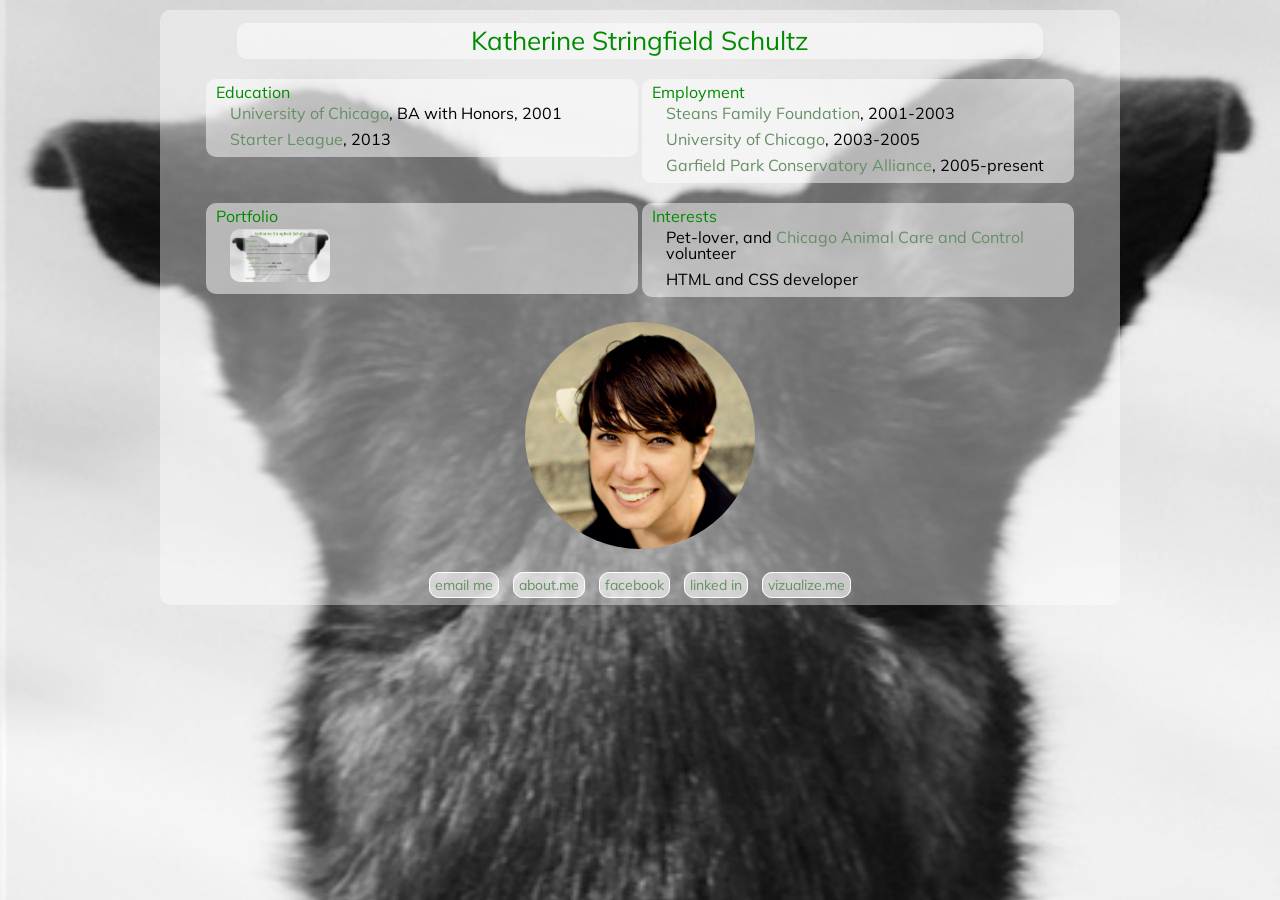
==== index.html @ c62f37b5 "fixed responsive issue with buttons, smaller background" ====
<!doctype html>
<meta charset="utf-8">
<html>
<head>
    <meta name="viewport" content="width=device-width">
    <link href='http://fonts.googleapis.com/css?family=Muli' rel='stylesheet' type='text/css'>
    <title>Katherine Stringfield Schultz</title>
<style>

/* http://meyerweb.com/eric/tools/css/reset/
   v2.0 | 20110126
   License: none (public domain)
*/

html, body, div, span, applet, object, iframe,
h1, h2, h3, h4, h5, h6, p, blockquote, pre,
a, abbr, acronym, address, big, cite, code,
del, dfn, em, img, ins, kbd, q, s, samp,
small, strike, strong, sub, sup, tt, var,
b, u, i, center,
dl, dt, dd, ol, ul, li,
fieldset, form, label, legend,
table, caption, tbody, tfoot, thead, tr, th, td,
article, aside, canvas, details, embed,
figure, figcaption, footer, header, hgroup,
menu, nav, output, ruby, section, summary,
time, mark, audio, video {
    margin: 0;
    padding: 0;
    border: 0;
    font-size: 100%;
    font: inherit;
    vertical-align: baseline;
}
/* HTML5 display-role reset for older browsers */
article, aside, details, figcaption, figure,
footer, header, hgroup, menu, nav, section {
    display: block;
}
body {
    line-height: 1;
}
ol, ul {
    list-style: none;
}
blockquote, q {
    quotes: none;
}
blockquote:before, blockquote:after,
q:before, q:after {
    content: '';
    content: none;
}
table {
    border-collapse: collapse;
    border-spacing: 0;
}

* {
    box-sizing: border-box;
}

body {
    font-family: 'Muli', sans-serif;
    background-image: url("baconears5.jpeg");
    background-attachment: fixed;
    background-repeat: no-repeat;
    background-position: top center;
    background-size: 100%
}

.trans {
    width: 75%;
    margin: 5px auto;
    background-color: rgba(255,255,255,.4);
    border-radius: 10px;
    padding-top: 3px;
}

.box {
    margin: 3px auto;
    background-color: rgba(255,255,255,.5);
    padding: 5px 10px;
    border-radius: 10px;
    width: 95%;
}

h1 {
    font-weight: strong;
    font-size: 26px;
    color: #008B00;
    text-align: center;
}

h3 {
    color: #008B00;
}

a {
    color: #668f66;
    text-decoration: none;
}

.color3 {
    color: #69008b;
}

ul {
    list-style-type: none;
}

li {
    padding: 5px;
    margin-left: 9px;
}

.name {
    width: 75%;
}

.thumb {
    display: inline-block;
}

.thumbimg {
    width: 100px;
    border-radius: 10px;
}

.photo {
    background-color: rgba(255,255,255,0);
    text-align: center;
    width: 60%;
    margin-bottom: -3px;
}

.me {
    border-radius: 50%;
    width: 100%;
}

.me2 {
    border-radius: 50%;
    width: 100%;
    display: none;
}

.swap .me2 {
    display: block;
}

.swap .me {
    display: none;
}

.connect {
    background-color: rgba(255,255,255,0);
    text-align: center;
    width: 100%;
}

.icon {
    text-align: center;
}

.icon li {
    margin-left: 0px;
    margin-bottom: 3px;
    display: inline-block;
}

.icons {
    border: 1px solid white;
    color: #668f66;
    background-color: rgba(255,255,255,.6);
    padding: 3px 5px;
    border-radius: 10px;
    font-size: 14px;
}


@media (min-width: 421px) {
    .name {
        width: 65%;
    }
    .connect {
        width: 90%;
    }
}

@media (min-width: 487px) {
    .name {
        width: 60%;
    }
}

@media (min-width: 527px) {
    .name {
        width: 55%;
    }
    .connect {
        width: 75%;
    }
}

@media (min-width: 575px) {
    .name {
        width: 84%;
    }
    .photo {
        width: 250px;
    }
    .trans {
        margin: 10px auto;
    }
}

@media (min-width: 639px) {
    .connect {
        width: 60%;
    }
}

@media (min-width: 690px) {
    .connect {
        width: 60%;
    }
}

@media (min-width: 798px) {
    .connect {
        width: 90%;
    }
}

@media (min-width: 850px) {
    .ed {
        display: inline-block;
        width: 45%;
        text-align: left;
        vertical-align: top;
    }
    .em {
        display: inline-block;
        width: 45%;
        text-align: left;
        vertical-align: top;
    }
    .portfolio {
        clear: both;
    }
    .edem {
        text-align: center;
    }
    .portfolio {
        display: inline-block;
        width: 45%;
        text-align: left;
        vertical-align: top;
    }
    .interest {
        display: inline-block;
        width: 45%;
        text-align: left;
        vertical-align: top;
    }
    .photo {
        clear: both;
    }
    .portin {
        text-align: center;
    }
    .box {
    margin: 10px auto;
    }
}

@media (min-width: 1300px) {
    .name {
        font-size: 30px;
    }
    .thumbimg {
        width: 160px;
    }
}

</style>
</head>
<body>

<div class="trans">

<h1 class="name box">Katherine Stringfield Schultz</h1>

<div class="edem">
    <div class="ed box">
        <h3>Education</h3>
        <ul class="educ">
            <li><a href="http://www.uchicago.edu/">University of Chicago</a>, BA with Honors, 2001</li>
            <li><a href="http://www.starterleague.com/">Starter League</a>, 2013</li>
        </ul>
    </div>

    <div class="em box">
        <h3>Employment</h3>
        <ul class="emp">
            <li><a href="http://www.steansfamilyfoundation.org/">Steans Family Foundation</a>, 2001-2003</li>
            <li><a href="http://www.uchicago.edu/">University of Chicago</a>, 2003-2005</li>
            <li><a href="http://www.garfieldconservatory.org/">Garfield Park Conservatory Alliance</a>, 2005-present</li>
        </ul>
    </div>
</div>

<div class="portin">
    <div class="portfolio box">
        <h3>Portfolio</h3>
        <ul class="port">
            <li class="thumb"><a href="http://katherineschultz.github.io/"><img class="thumbimg" src="thumb3.jpg" alt=""></a></li>
        </ul>
    </div>

    <div class="interest box">
        <h3>Interests</h3>
        <ul class="interests">
            <li>Pet-lover, and <a href="http://www.cityofchicago.org/city/en/depts/cacc.html">Chicago Animal Care and Control</a> volunteer</li>
            <li>HTML and CSS developer</li>
        </ul>
    </div>
</div>

<div class="photo box">
    <img class="me" src="ksb.jpg" alt="">
    <img class="me2" src="ksb2.jpeg" alt="">
</div>

<div class="connect box">
    <ul class="icon">
        <li><a class="icons" href="mailto:katherineschultz@mac.com">email me</a></li>
        <li><a class="icons" href="http://www.about.me/katherineschultz/">about.me</a></li>
        <li><a class="icons" href="https://www.facebook.com/katherine.schultz.16">facebook</a></li>
        <li><a class="icons" href="www.linkedin.com/pub/katherine-schultz/29/205/8a/">linked in</a></li>
        <li><a class="icons" href="http://vizualize.me/katherineschultz?r=katherineschultz">vizualize.me</a></li>
    </ul>
</div>

</div>

<script
src="http://ajax.googleapis.com/ajax/libs/jquery/2.0.2/jquery.min.js">
</script>

<script>
$(function() {
    $('.me, .me2').click(function() {
     $('.photo').toggleClass('swap');
    });

    $('h1').click(function() {
     $('h1, h3').toggleClass('color3');
    });
});
</script>

</body>
</html>
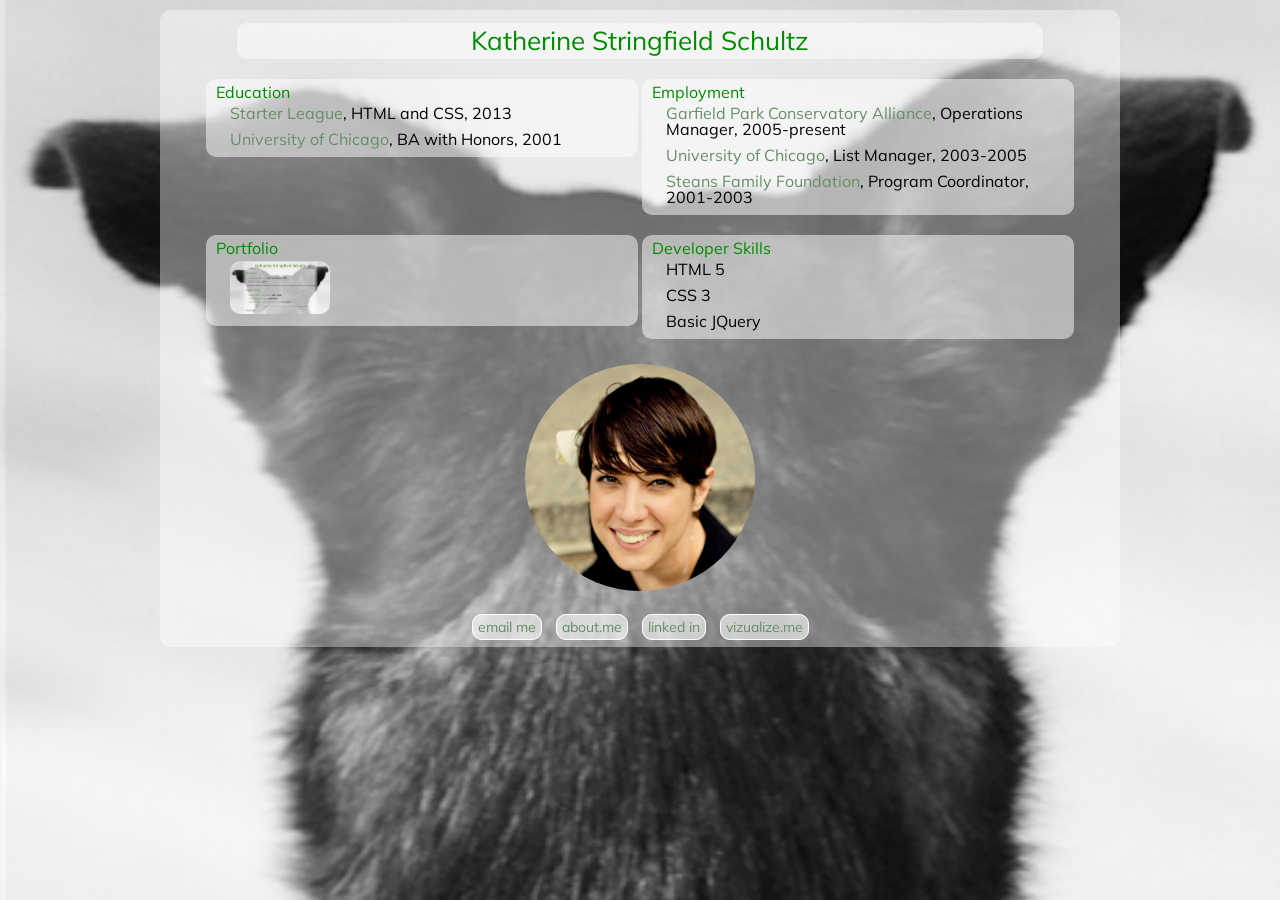
==== commit 2808496c: "updates 5/26" ====
--- a/index.html
+++ b/index.html
@@ -85,6 +85,10 @@
     width: 95%;
 }
 
+.box2 {
+    background-color: rgba(0,0,0,.1);
+}
+
 h1 {
     font-weight: strong;
     font-size: 26px;
@@ -101,6 +105,10 @@
     text-decoration: none;
 }
 
+.linkcolor {
+    color: #314431;
+}
+
 .color3 {
     color: #69008b;
 }
@@ -137,12 +145,14 @@
 .me {
     border-radius: 50%;
     width: 100%;
+    cursor: pointer;
 }
 
 .me2 {
     border-radius: 50%;
     width: 100%;
     display: none;
+    cursor: pointer;
 }
 
 .swap .me2 {
@@ -179,12 +189,18 @@
 }
 
 
-@media (min-width: 421px) {
+@media (min-width: 400px) {
     .name {
         width: 65%;
     }
     .connect {
-        width: 90%;
+        width: 80%;
+    }
+}
+
+@media (min-width: 450px) {
+    .connect {
+        width: 70%;
     }
 }
 
@@ -194,12 +210,18 @@
     }
 }
 
+@media (min-width: 515px) {
+    .connect {
+        width: 60%;
+    }
+}
+
 @media (min-width: 527px) {
     .name {
         width: 55%;
     }
     .connect {
-        width: 75%;
+        width: 60%;
     }
 }
 
@@ -215,19 +237,13 @@
     }
 }
 
+@media (min-width: 605px) {
+    .connect {
+        width: 50%;
+    }
+}
+
 @media (min-width: 639px) {
-    .connect {
-        width: 60%;
-    }
-}
-
-@media (min-width: 690px) {
-    .connect {
-        width: 60%;
-    }
-}
-
-@media (min-width: 798px) {
     .connect {
         width: 90%;
     }
@@ -296,17 +312,17 @@
     <div class="ed box">
         <h3>Education</h3>
         <ul class="educ">
+            <li><a href="http://www.starterleague.com/">Starter League</a>, HTML and CSS, 2013</li>
             <li><a href="http://www.uchicago.edu/">University of Chicago</a>, BA with Honors, 2001</li>
-            <li><a href="http://www.starterleague.com/">Starter League</a>, 2013</li>
         </ul>
     </div>
 
     <div class="em box">
         <h3>Employment</h3>
         <ul class="emp">
-            <li><a href="http://www.steansfamilyfoundation.org/">Steans Family Foundation</a>, 2001-2003</li>
-            <li><a href="http://www.uchicago.edu/">University of Chicago</a>, 2003-2005</li>
-            <li><a href="http://www.garfieldconservatory.org/">Garfield Park Conservatory Alliance</a>, 2005-present</li>
+            <li><a href="http://www.garfieldconservatory.org/">Garfield Park Conservatory Alliance</a>, Operations Manager, 2005-present</li>
+            <li><a href="http://www.uchicago.edu/">University of Chicago</a>, List Manager, 2003-2005</li>
+            <li><a href="http://www.steansfamilyfoundation.org/">Steans Family Foundation</a>, Program Coordinator, 2001-2003</li>
         </ul>
     </div>
 </div>
@@ -320,10 +336,11 @@
     </div>
 
     <div class="interest box">
-        <h3>Interests</h3>
+        <h3>Developer Skills</h3>
         <ul class="interests">
-            <li>Pet-lover, and <a href="http://www.cityofchicago.org/city/en/depts/cacc.html">Chicago Animal Care and Control</a> volunteer</li>
-            <li>HTML and CSS developer</li>
+            <li>HTML 5</li>
+            <li>CSS 3</li>
+            <li>Basic JQuery</li>
         </ul>
     </div>
 </div>
@@ -337,8 +354,7 @@
     <ul class="icon">
         <li><a class="icons" href="mailto:katherineschultz@mac.com">email me</a></li>
         <li><a class="icons" href="http://www.about.me/katherineschultz/">about.me</a></li>
-        <li><a class="icons" href="https://www.facebook.com/katherine.schultz.16">facebook</a></li>
-        <li><a class="icons" href="www.linkedin.com/pub/katherine-schultz/29/205/8a/">linked in</a></li>
+        <li><a class="icons" href="http://www.linkedin.com/pub/katherine-schultz/29/205/8a/">linked in</a></li>
         <li><a class="icons" href="http://vizualize.me/katherineschultz?r=katherineschultz">vizualize.me</a></li>
     </ul>
 </div>
@@ -354,10 +370,6 @@
     $('.me, .me2').click(function() {
      $('.photo').toggleClass('swap');
     });
-
-    $('h1').click(function() {
-     $('h1, h3').toggleClass('color3');
-    });
 });
 </script>
 
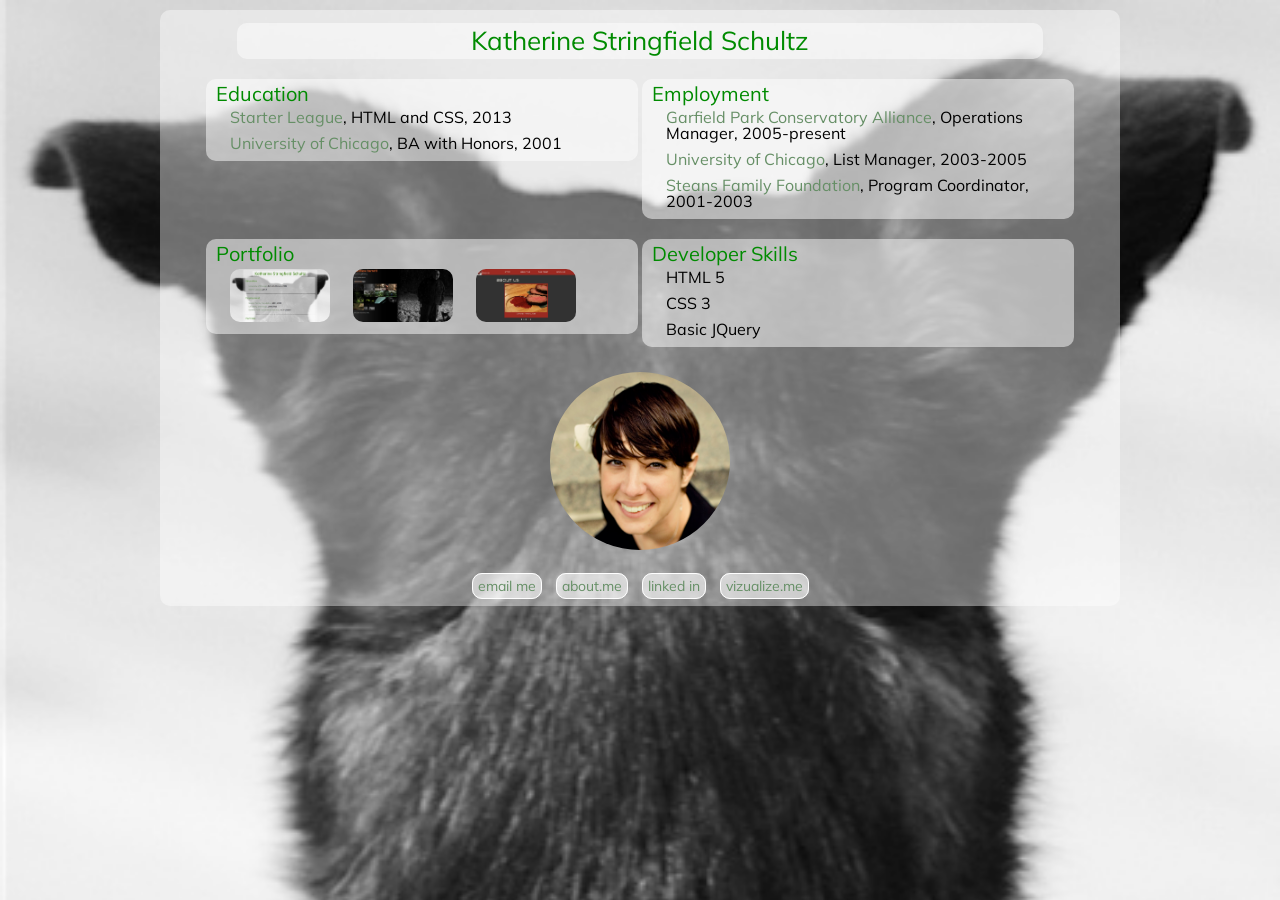
==== commit 723af50e: "portfolio update" ====
--- a/index.html
+++ b/index.html
@@ -98,6 +98,7 @@
 
 h3 {
     color: #008B00;
+    font-size: 125%;
 }
 
 a {
@@ -202,6 +203,9 @@
     .connect {
         width: 70%;
     }
+    .photo {
+        width: 200px;
+    }
 }
 
 @media (min-width: 487px) {
@@ -228,9 +232,6 @@
 @media (min-width: 575px) {
     .name {
         width: 84%;
-    }
-    .photo {
-        width: 250px;
     }
     .trans {
         margin: 10px auto;
@@ -332,6 +333,8 @@
         <h3>Portfolio</h3>
         <ul class="port">
             <li class="thumb"><a href="http://katherineschultz.github.io/"><img class="thumbimg" src="thumb3.jpg" alt=""></a></li>
+            <li class="thumb"><a href="http://katherineschultz.github.io/photo/"><img class="thumbimg" src="mbthumb.jpg" alt=""></a></li>
+            <li class="thumb"><a href="http://katherineschultz.github.io/mofo/"><img class="thumbimg" src="mofothumb.jpg" alt=""></a></li>
         </ul>
     </div>
 
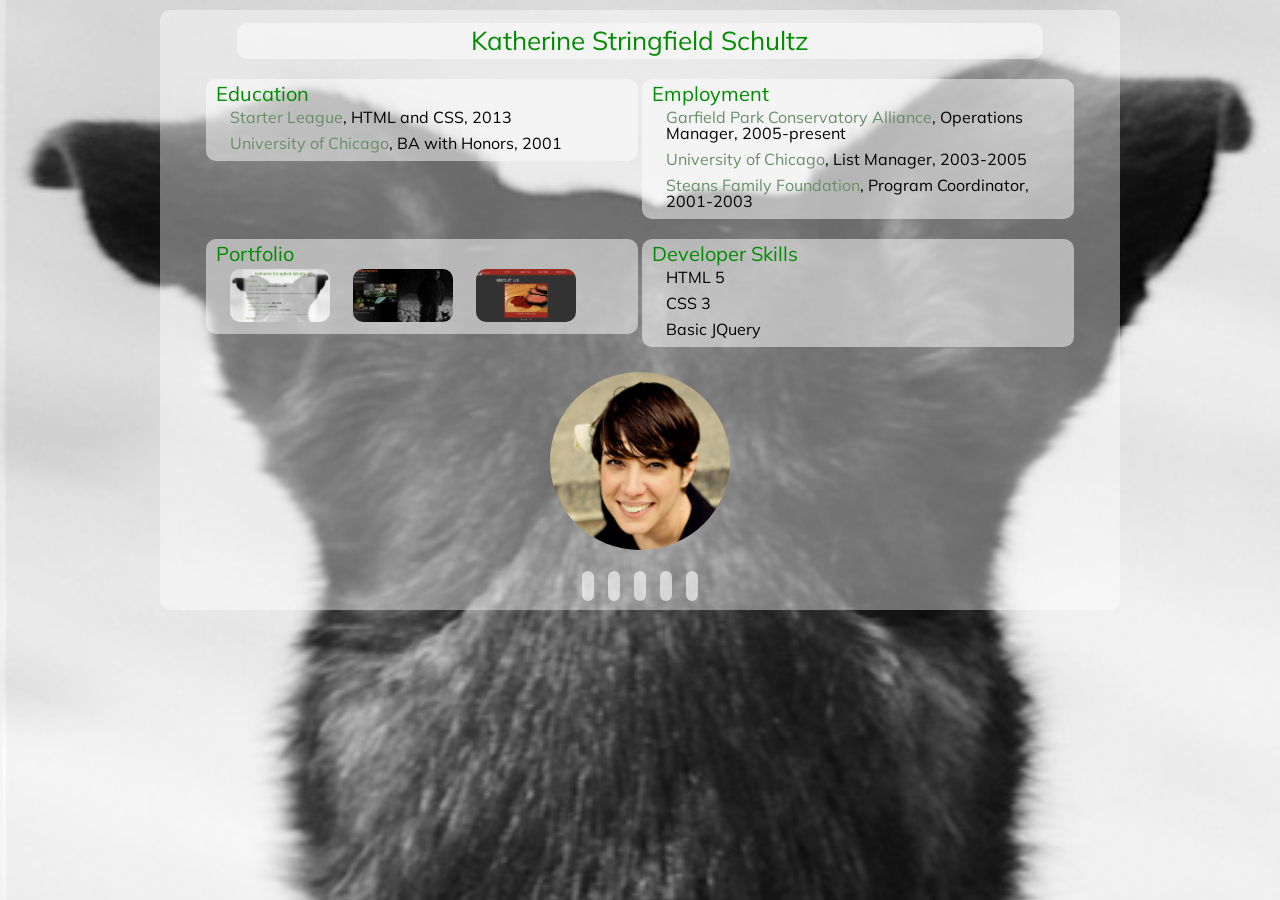
==== commit b1dc2e19: "font awesome icons" ====
--- a/index.html
+++ b/index.html
@@ -4,6 +4,7 @@
 <head>
     <meta name="viewport" content="width=device-width">
     <link href='http://fonts.googleapis.com/css?family=Muli' rel='stylesheet' type='text/css'>
+    <link rel="stylesheet" href="font-awesome-4.1.0/css/font-awesome.min.css">
     <title>Katherine Stringfield Schultz</title>
 <style>
 
@@ -181,12 +182,11 @@
 }
 
 .icons {
-    border: 1px solid white;
     color: #668f66;
     background-color: rgba(255,255,255,.6);
-    padding: 3px 5px;
+    padding: 3px 6px 2px 6px;
     border-radius: 10px;
-    font-size: 14px;
+    font-size: 20px;
 }
 
 
@@ -355,10 +355,11 @@
 
 <div class="connect box">
     <ul class="icon">
-        <li><a class="icons" href="mailto:katherineschultz@mac.com">email me</a></li>
-        <li><a class="icons" href="http://www.about.me/katherineschultz/">about.me</a></li>
-        <li><a class="icons" href="http://www.linkedin.com/pub/katherine-schultz/29/205/8a/">linked in</a></li>
-        <li><a class="icons" href="http://vizualize.me/katherineschultz?r=katherineschultz">vizualize.me</a></li>
+        <li><a class="icons" href="mailto:katherineschultz@mac.com"><i class="fa fa-envelope-o"></i></a></li>
+        <li><a class="icons" href="http://www.linkedin.com/pub/katherine-schultz/29/205/8a/"><i class="fa fa-linkedin-square"></i></a></li>
+        <li><a class="icons" href="https://github.com/katherineschultz"><i class="fa fa-github-alt"></i></a></li>
+        <li><a class="icons" href="http://vizualize.me/katherineschultz"><i class="fa fa-bar-chart-o"></i></a></li>
+        <li><a class="icons" href="https://github.com/katherineschultz"><i class="fa fa-file-pdf-o"></i></a></li>
     </ul>
 </div>
 
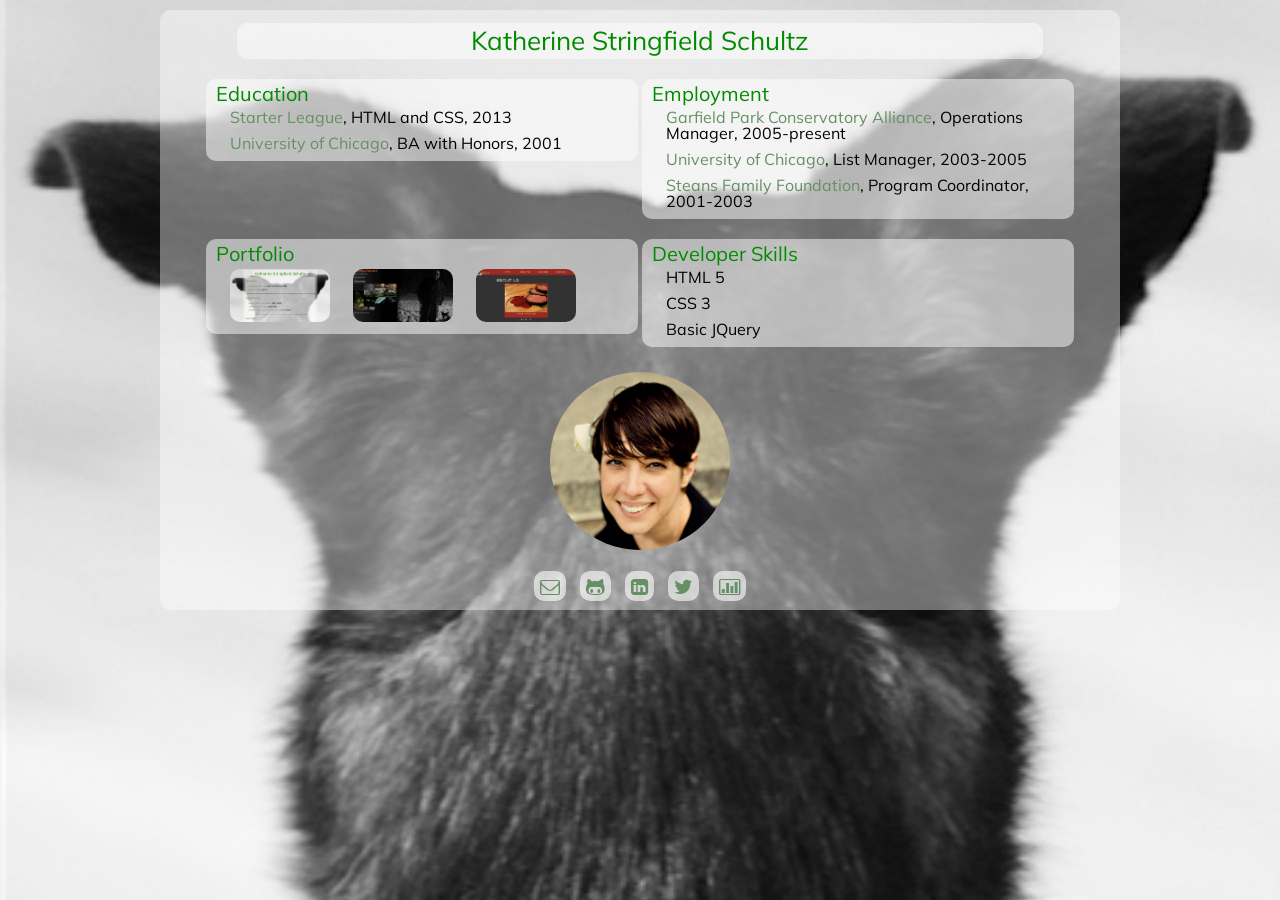
==== commit 0fbb0800: "connect boxes, code validation fixed width of connect boxes container dealt with font awesome social" ====
--- a/index.html
+++ b/index.html
@@ -194,15 +194,9 @@
     .name {
         width: 65%;
     }
-    .connect {
-        width: 80%;
-    }
 }
 
 @media (min-width: 450px) {
-    .connect {
-        width: 70%;
-    }
     .photo {
         width: 200px;
     }
@@ -214,18 +208,9 @@
     }
 }
 
-@media (min-width: 515px) {
-    .connect {
-        width: 60%;
-    }
-}
-
 @media (min-width: 527px) {
     .name {
         width: 55%;
-    }
-    .connect {
-        width: 60%;
     }
 }
 
@@ -235,18 +220,6 @@
     }
     .trans {
         margin: 10px auto;
-    }
-}
-
-@media (min-width: 605px) {
-    .connect {
-        width: 50%;
-    }
-}
-
-@media (min-width: 639px) {
-    .connect {
-        width: 90%;
     }
 }
 
@@ -356,10 +329,10 @@
 <div class="connect box">
     <ul class="icon">
         <li><a class="icons" href="mailto:katherineschultz@mac.com"><i class="fa fa-envelope-o"></i></a></li>
-        <li><a class="icons" href="http://www.linkedin.com/pub/katherine-schultz/29/205/8a/"><i class="fa fa-linkedin-square"></i></a></li>
-        <li><a class="icons" href="https://github.com/katherineschultz"><i class="fa fa-github-alt"></i></a></li>
+        <li><a class="icons" href="https://github.com/katherineschultz"><i class="fa fa-gh-alt"></i></a></li>
+        <li><a class="icons" href="http://www.linkedin.com/pub/katherine-schultz/29/205/8a/"><i class="fa fa-link-square"></i></a></li>
+        <li><a class="icons" href="https://twitter.com/63ksb"><i class="fa fa-twitt"></i></a></li>
         <li><a class="icons" href="http://vizualize.me/katherineschultz"><i class="fa fa-bar-chart-o"></i></a></li>
-        <li><a class="icons" href="https://github.com/katherineschultz"><i class="fa fa-file-pdf-o"></i></a></li>
     </ul>
 </div>
 
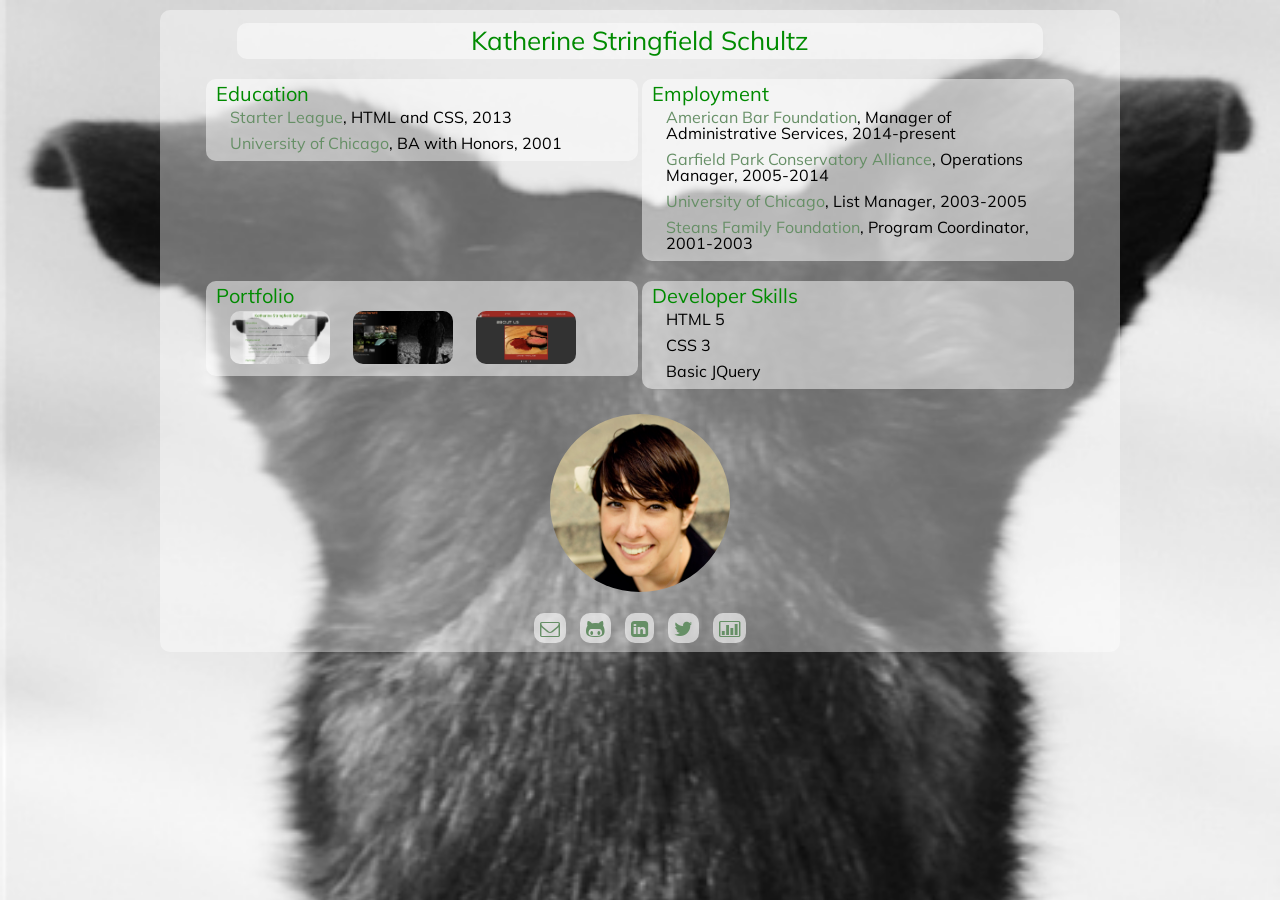
==== commit 21e3e9f2: "empl update" ====
--- a/index.html
+++ b/index.html
@@ -294,7 +294,8 @@
     <div class="em box">
         <h3>Employment</h3>
         <ul class="emp">
-            <li><a href="http://www.garfieldconservatory.org/">Garfield Park Conservatory Alliance</a>, Operations Manager, 2005-present</li>
+            <li><a href="http://www.americanbarfoundation.org/">American Bar Foundation</a>, Manager of Administrative Services, 2014-present</li>
+            <li><a href="http://www.garfieldconservatory.org/">Garfield Park Conservatory Alliance</a>, Operations Manager, 2005-2014</li>
             <li><a href="http://www.uchicago.edu/">University of Chicago</a>, List Manager, 2003-2005</li>
             <li><a href="http://www.steansfamilyfoundation.org/">Steans Family Foundation</a>, Program Coordinator, 2001-2003</li>
         </ul>
